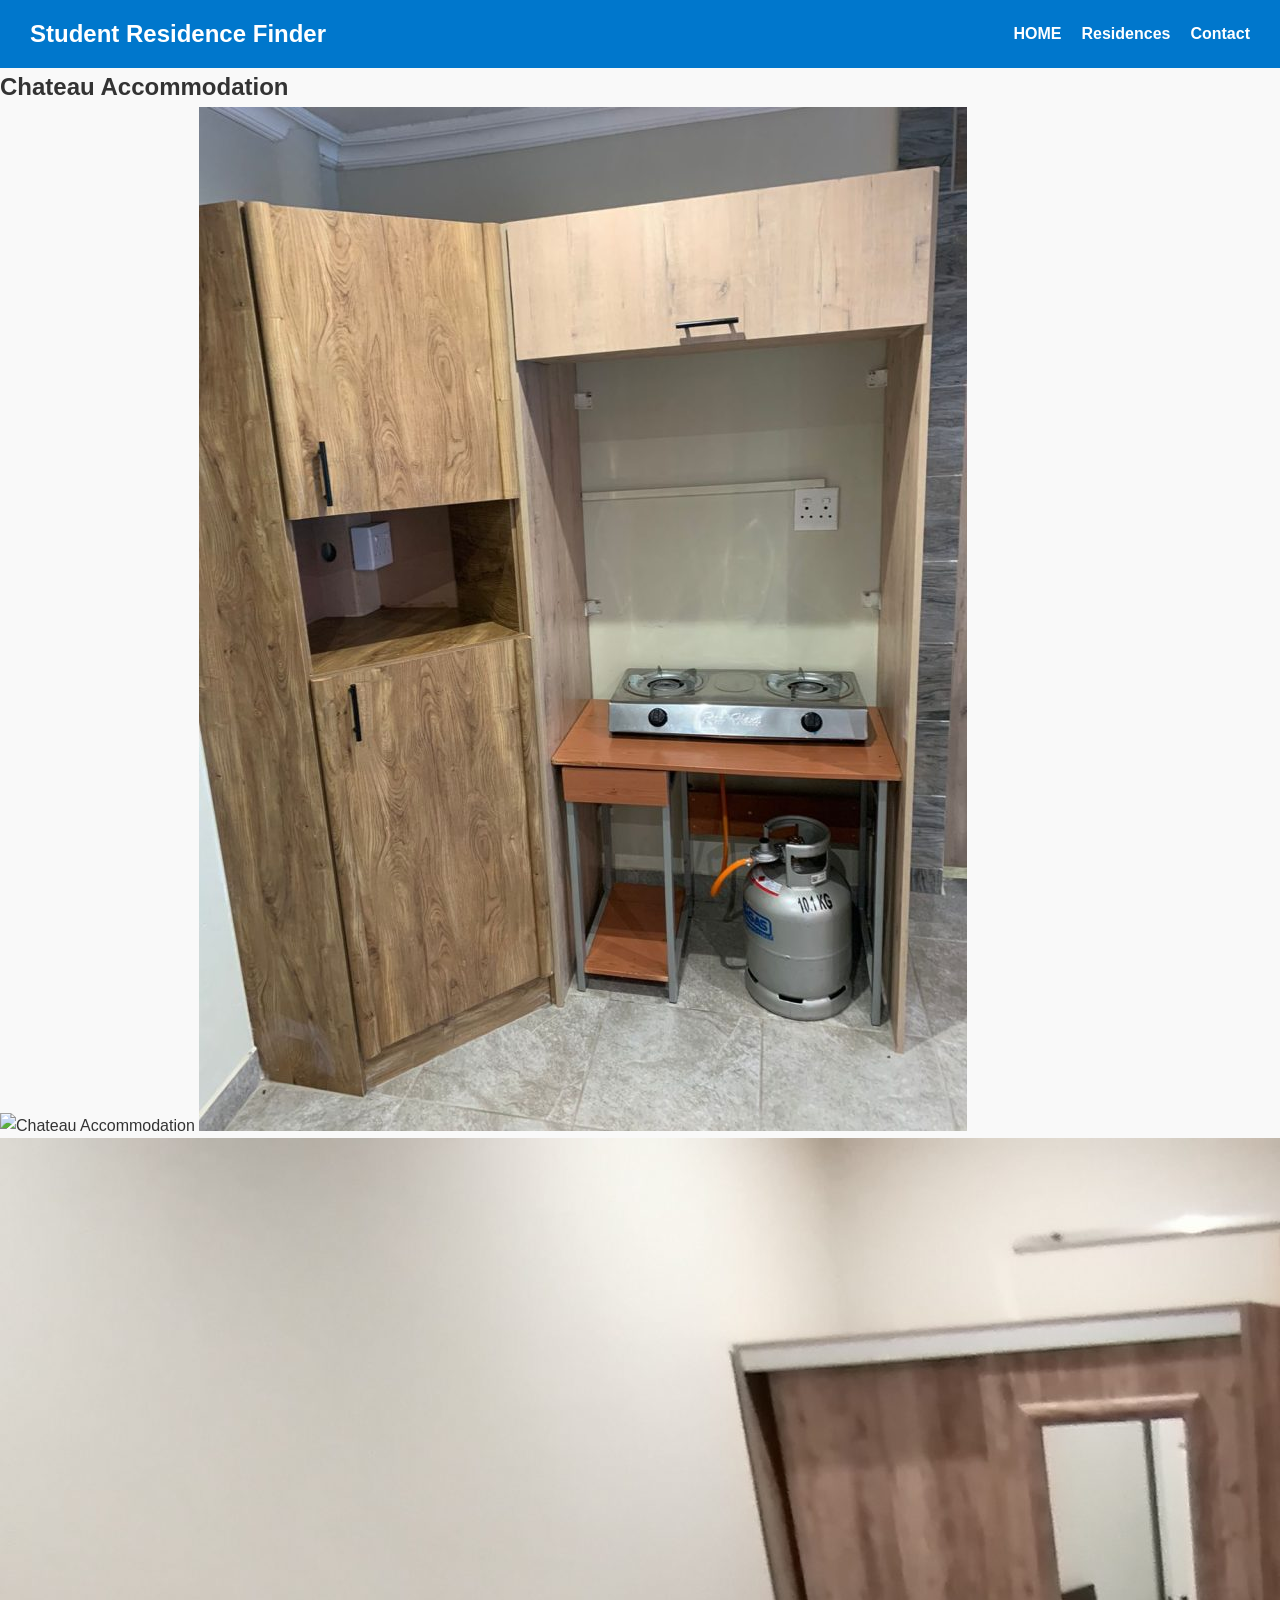
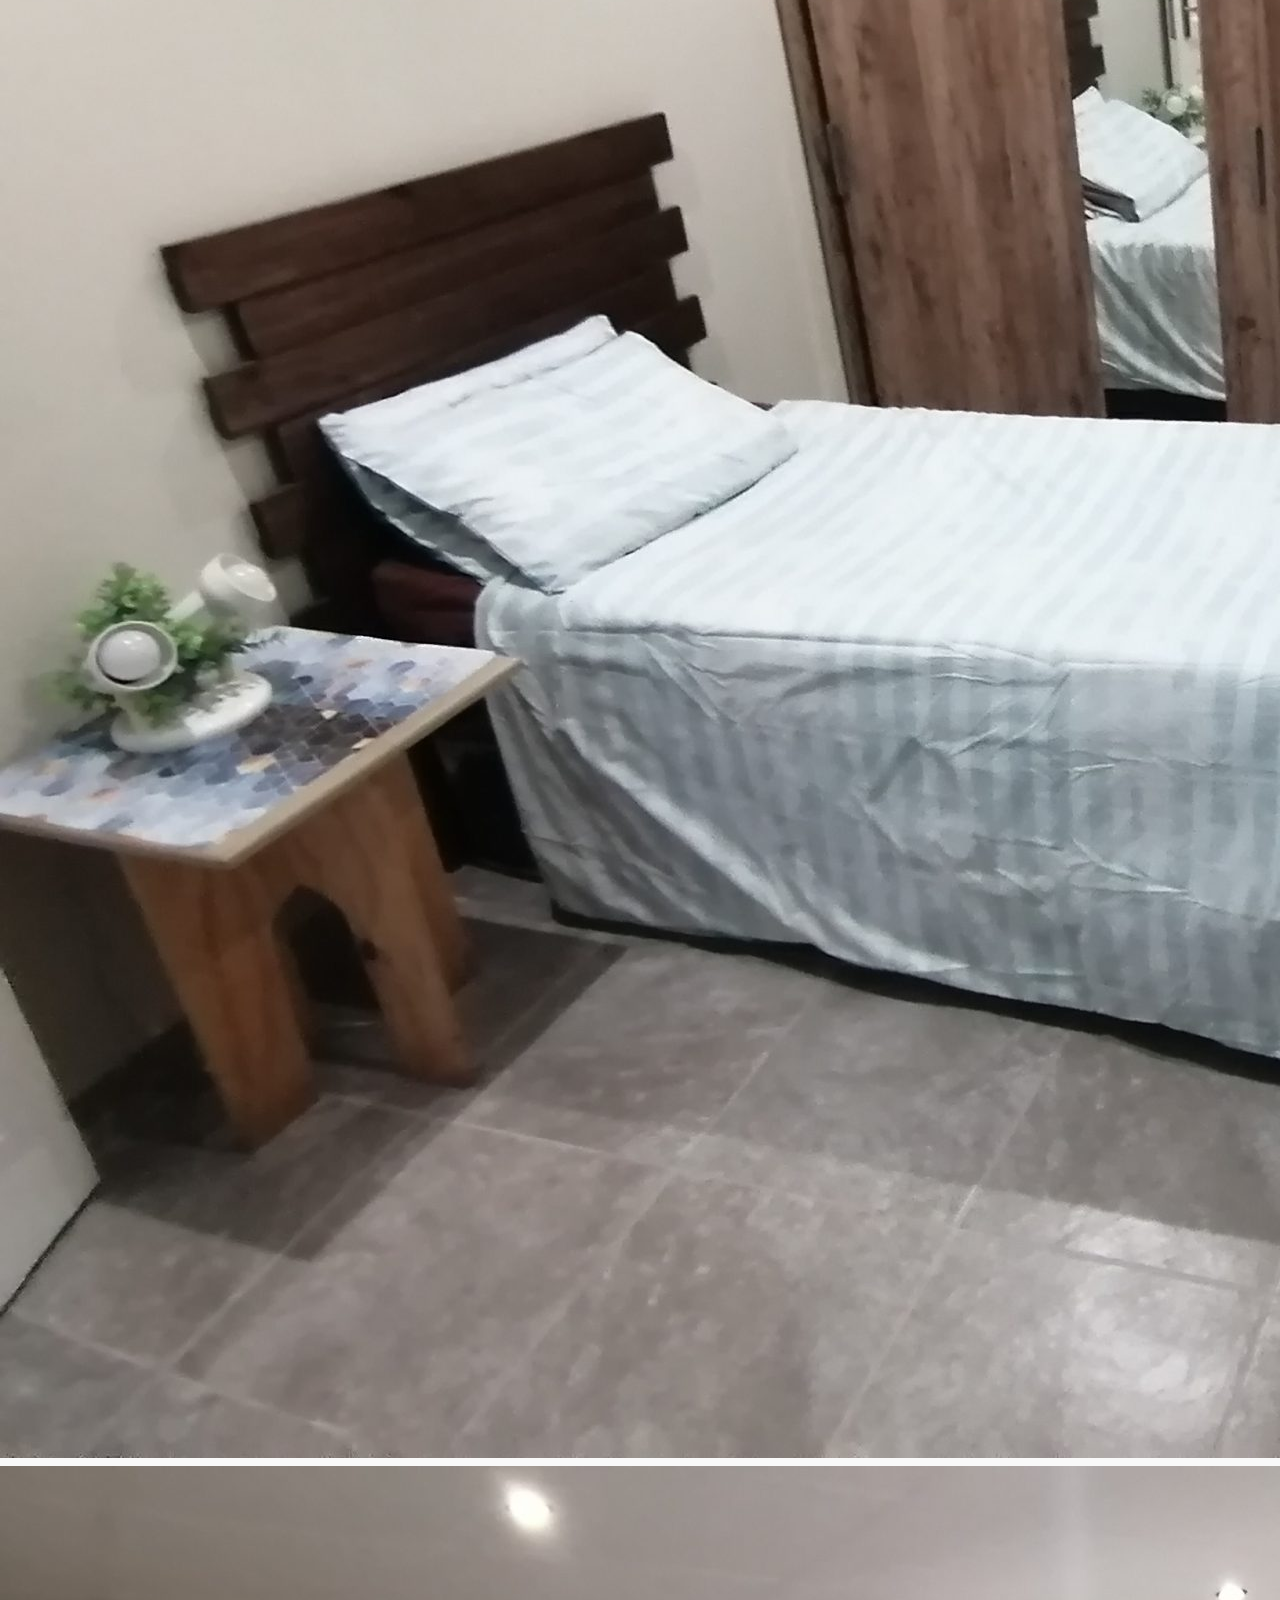
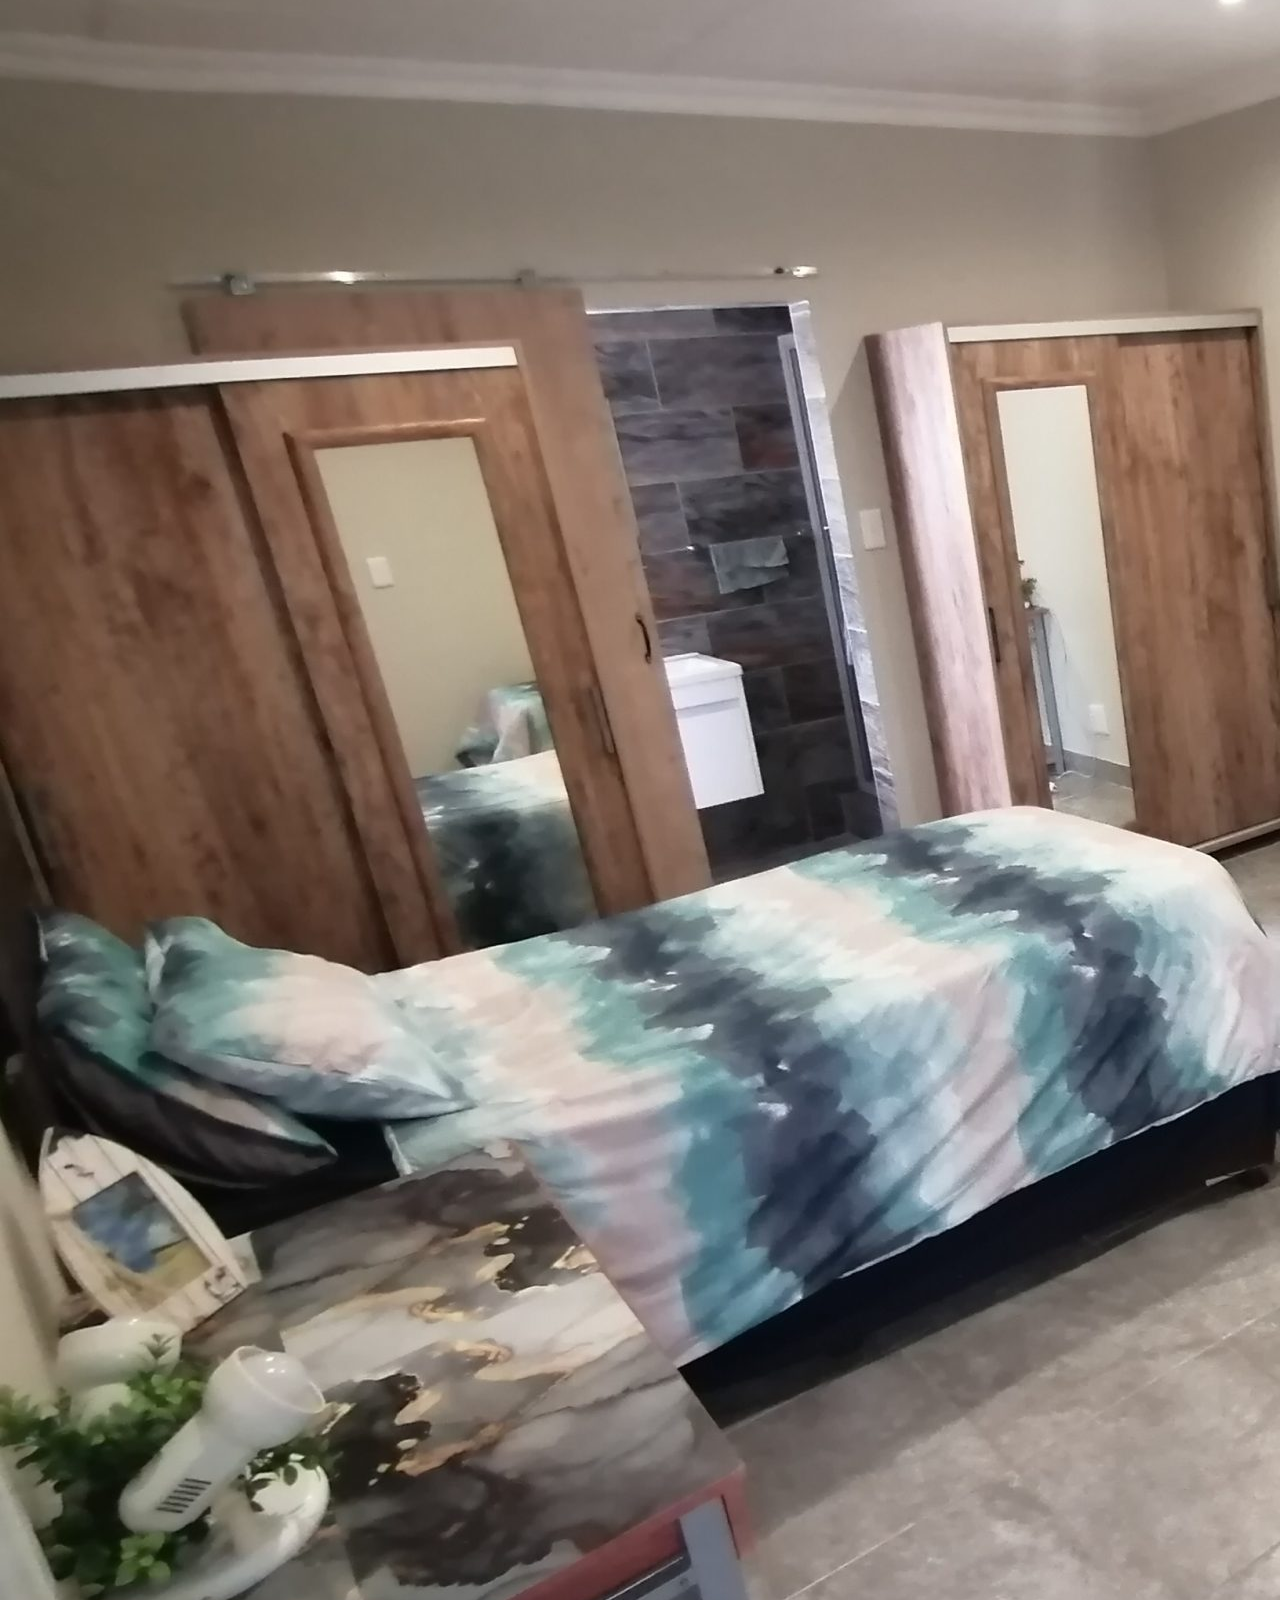
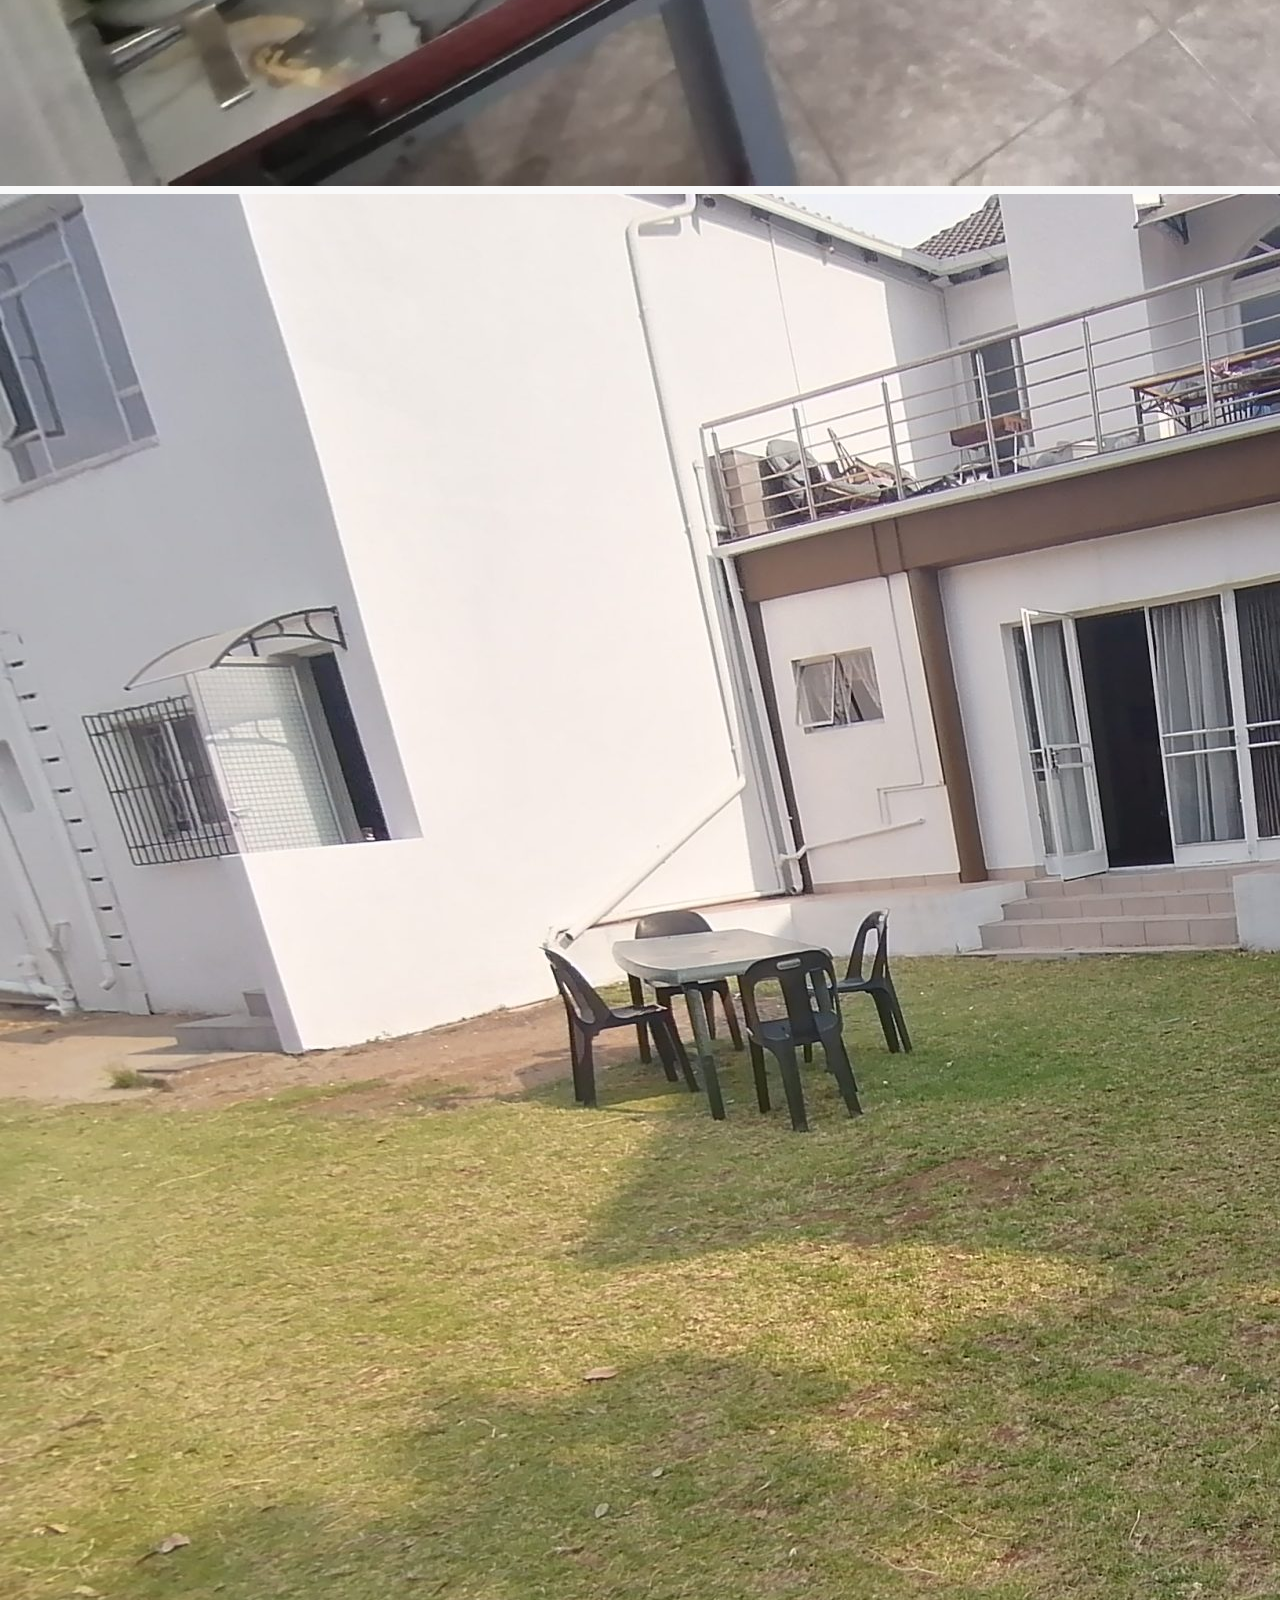
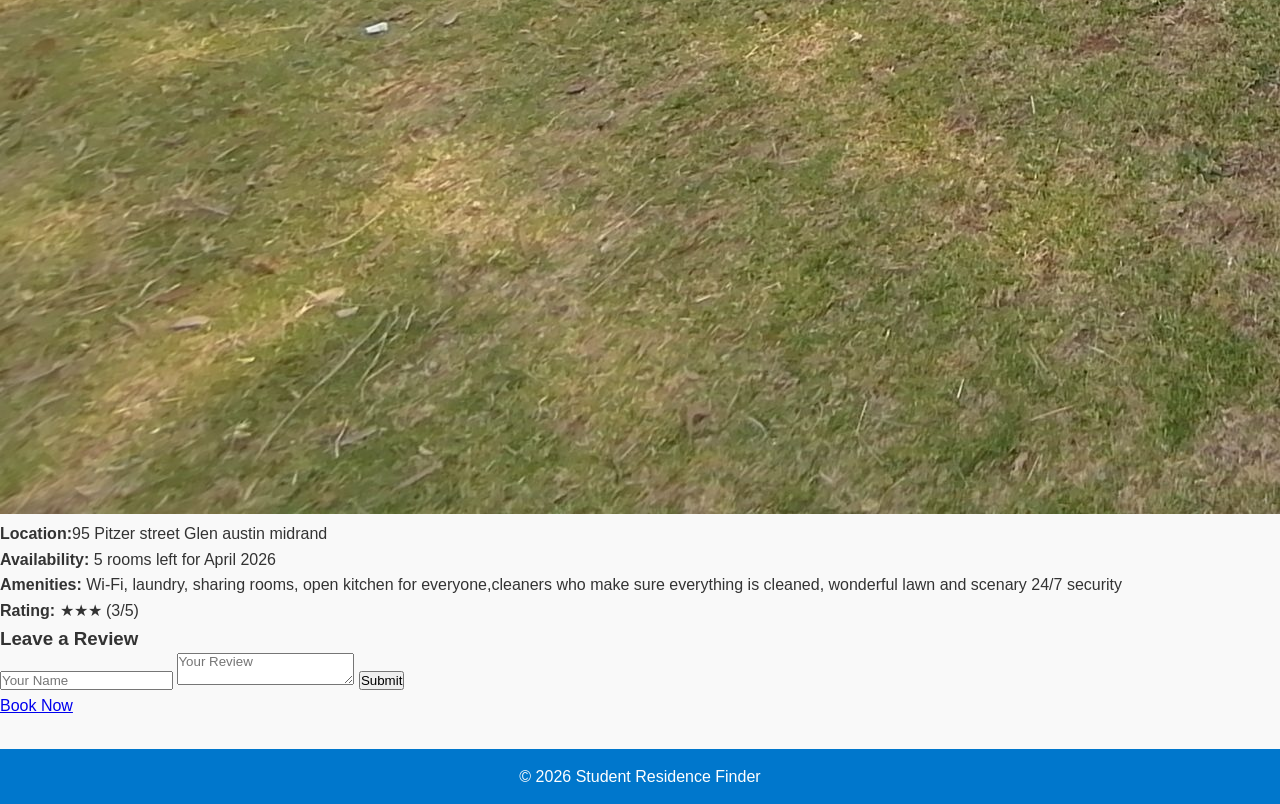
==== Chateau.html @ f55cca03 "res update" ====
<!DOCTYPE html>
<html lang="en">
<head>
    <meta charset="UTF-8">
    <meta name="viewport" content="width=device-width, initial-scale=1.0">
    <title>Chateau Accommodation</title>
    <link rel="stylesheet" href="web.css">
</head>
<body>
    <!-- Navigation -->
    <nav>
        <h2>Student Residence Finder</h2>
        <ul>
            <li><a href="index.html">HOME</a></li>
            <li><a href="index.html#residences">Residences</a></li>
            <li><a href="index.html#contact">Contact</a></li>
        </ul>
    </nav>

    <!-- Residence Detail -->
    <section class="residence-detail">
        <h1>Chateau Accommodation</h1>
        <img src="Chateau.jpg" alt="Chateau Accommodation">
        <img src="chateau1.jpg" alt="Chateau Accommodation">
        <img src="chateau2.jpg" alt="Chateau Accommodation">
        <img src="chateau3.jpg" alt="Chateau Accommodation">
        <img src="chateau4.jpg" alt="Chateau Accommodation">

        <p><strong>Location:</strong>95 Pitzer street Glen austin midrand</p>
        <p><strong>Availability:</strong> 5 rooms left for April 2026</p>
        <p><strong>Amenities:</strong> Wi-Fi, laundry, sharing rooms, open kitchen for everyone,cleaners who make sure everything is cleaned, wonderful lawn and scenary 24/7 security</p>
        <p><strong>Rating:</strong> ★★★ (3/5)</p>

        <!-- Review Form -->
        <h3>Leave a Review</h3>
        <form id="review-form">
            <input type="text" id="name" placeholder="Your Name" required>
            <textarea id="comment" placeholder="Your Review" required></textarea>
            <button type="submit">Submit</button>
        </form>

        <a href="index.html#contact" class="btn">Book Now</a>
    </section>

    <!-- Footer -->
    <footer>
        <p>&copy; 2026 Student Residence Finder</p>
    </footer>

    <!-- Simple JavaScript to add reviews -->
    <script>
        document.getElementById("review-form").addEventListener("submit", function(e) {
            e.preventDefault();
            const name = document.getElementById("name").value;
            const comment = document.getElementById("comment").value;

            const li = document.createElement("li");
            li.textContent = `"${comment}" – ${name}`;
            document.getElementById("review-list").appendChild(li);

            // Clear form
            document.getElementById("name").value = "";
            document.getElementById("comment").value = "";
        });
    </script>
</body>
</html>
---- web.css ----
* {
    margin: 0;
    padding: 0;
    box-sizing: border-box;
    font-family: Arial, sans-serif;
}

body {
    background-color: #f9f9f9;
    color: #333;
    line-height: 1.6;
}

/* Navigation */
nav {
    background: #0077cc;
    color: #fff;
    padding: 15px 30px;
    display: flex;
    justify-content: space-between;
    align-items: center;
}

nav h2 {
    margin: 0;
}

nav ul {
    list-style: none;
    display: flex;
    gap: 20px;
}

nav ul li a {
    color: #fff;
    text-decoration: none;
    font-weight: bold;
}

nav ul li a:hover {
    text-decoration: underline;
}

/* Hero Section */
.hero {
    text-align: center;
    padding: 60px 20px;
    background: #eaf4fc;
}

.hero h1 {
    font-size: 2.5rem;
    margin-bottom: 15px;
}

.hero p {
    font-size: 1.2rem;
    margin-bottom: 25px;
}

.search-box {
    display: inline-flex;
    gap: 10px;
}

.search-box input {
    padding: 10px;
    width: 250px;
    border: 1px solid #ccc;
    border-radius: 5px;
}

.search-box button {
    padding: 10px 20px;
    background: #0077cc;
    color: #fff;
    border: none;
    border-radius: 5px;
    cursor: pointer;
}

.search-box button:hover {
    background: #005fa3;
}

/* Residences Section */
.residences {
    padding: 40px 20px;
    max-width: 1200px;
    margin: auto;
}

.residences h2 {
    text-align: center;
    margin-bottom: 30px;
}

.residence-card {
    background: #fff;
    border-radius: 8px;
    box-shadow: 0 2px 8px rgba(0,0,0,0.1);
    margin-bottom: 20px;
    padding: 20px;
    transition: transform 0.2s ease;
}

.residence-card:hover {
    transform: translateY(-5px);
}

.residence-card img {
    width: 25%;
    border-radius: 8px;
    margin-bottom: 15px;
}

.residence-card h3 {
    margin-bottom: 10px;
    color: #0077cc;
}

/* Contact Section */
.contact {
    background: #eaf4fc;
    padding: 40px 20px;
    text-align: center;
}

.contact form {
    max-width: 500px;
    margin: auto;
    display: flex;
    flex-direction: column;
    gap: 15px;
}

.contact input, .contact textarea {
    padding: 10px;
    border: 1px solid #ccc;
    border-radius: 5px;
}

.contact button {
    padding: 10px;
    background: #0077cc;
    color: #fff;
    border: none;
    border-radius: 5px;
    cursor: pointer;
}

.contact button:hover {
    background: #005fa3;
}

/* Footer */
footer {
    background: #0077cc;
    color: #fff;
    text-align: center;
    padding: 15px;
    margin-top: 30px;
}
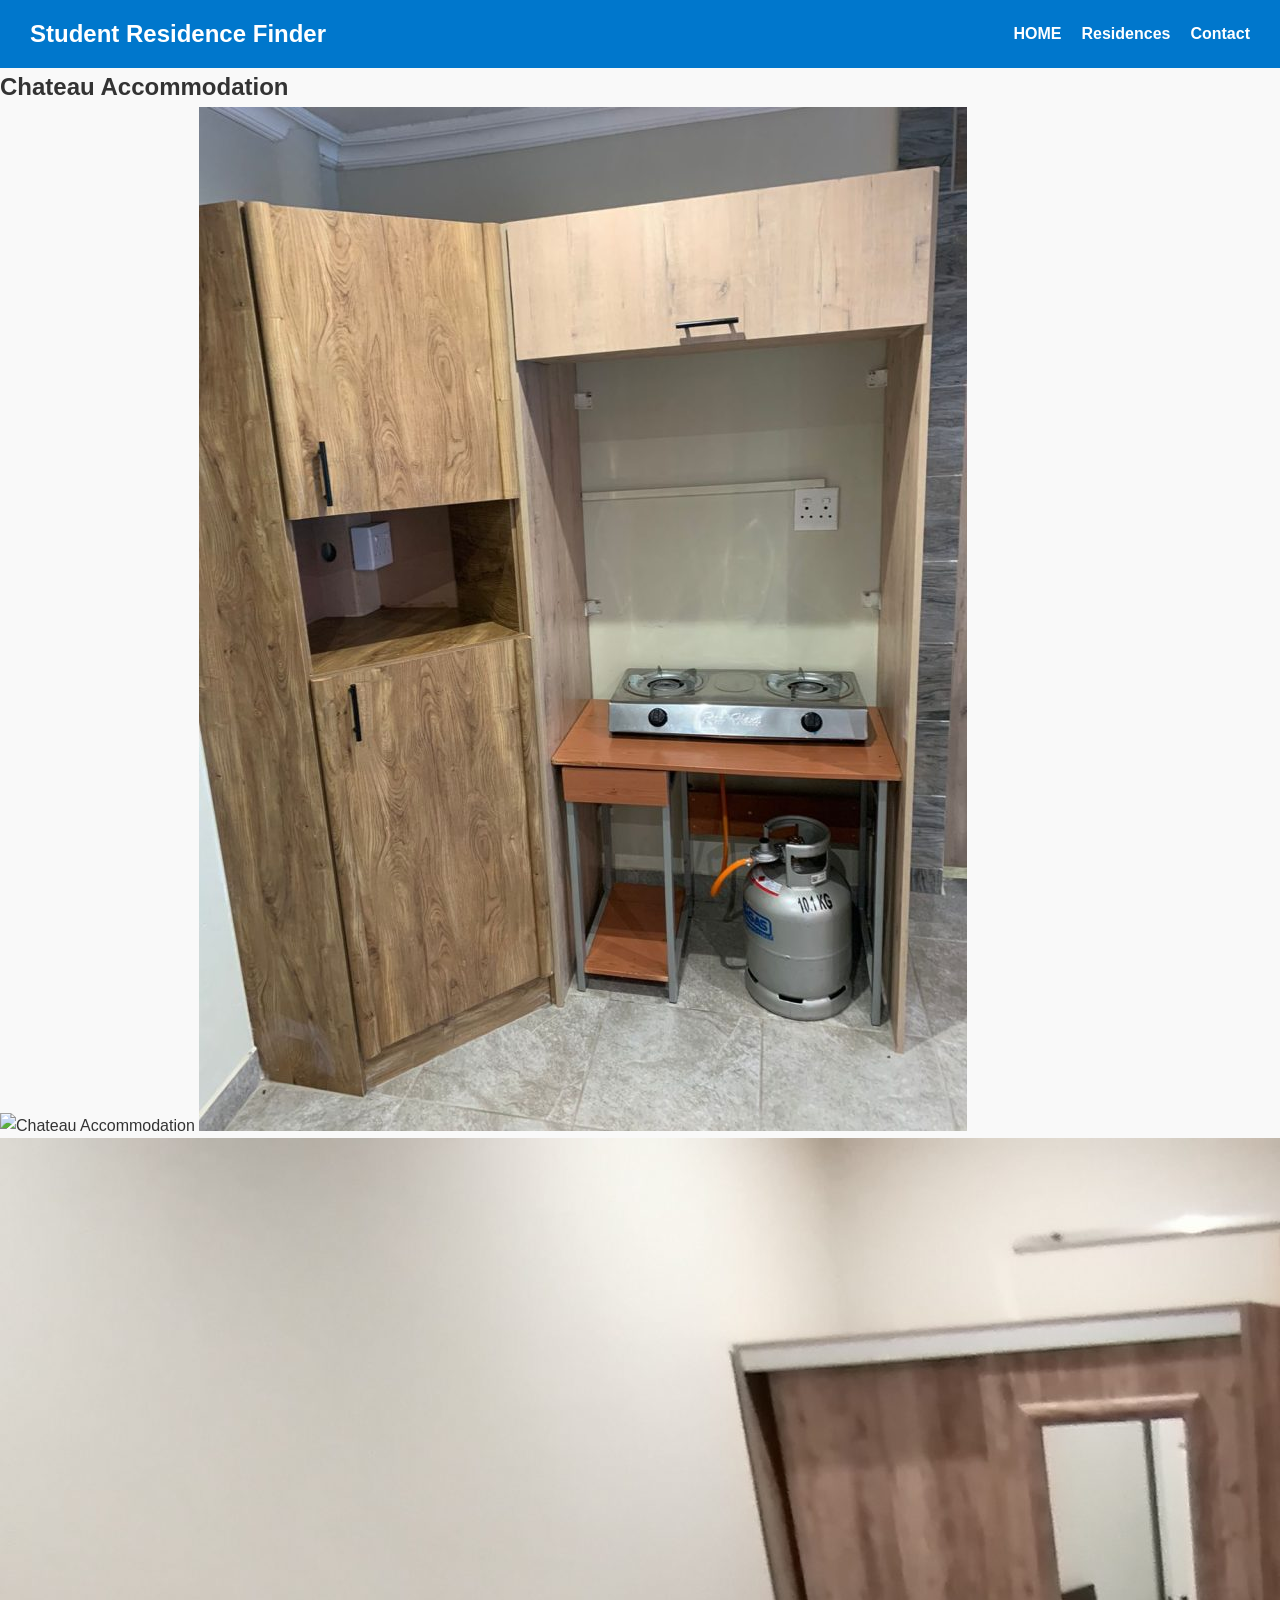
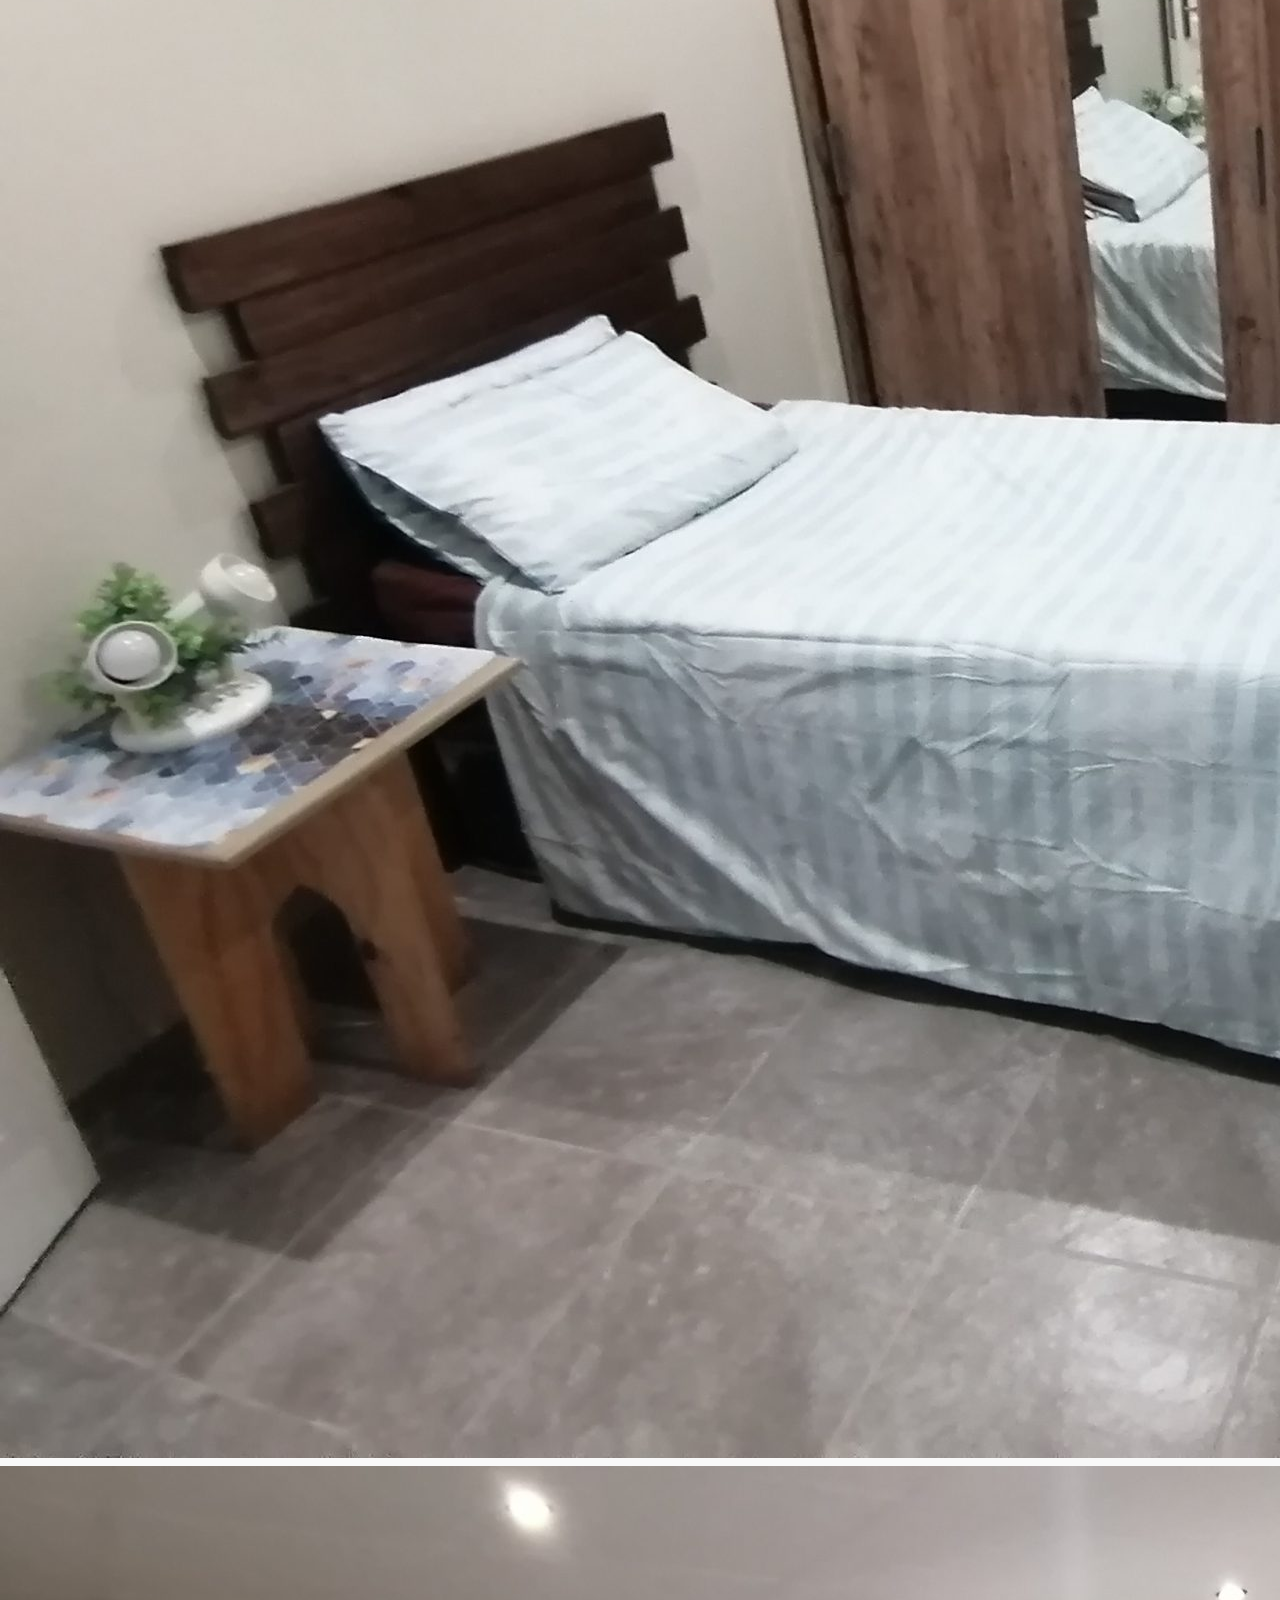
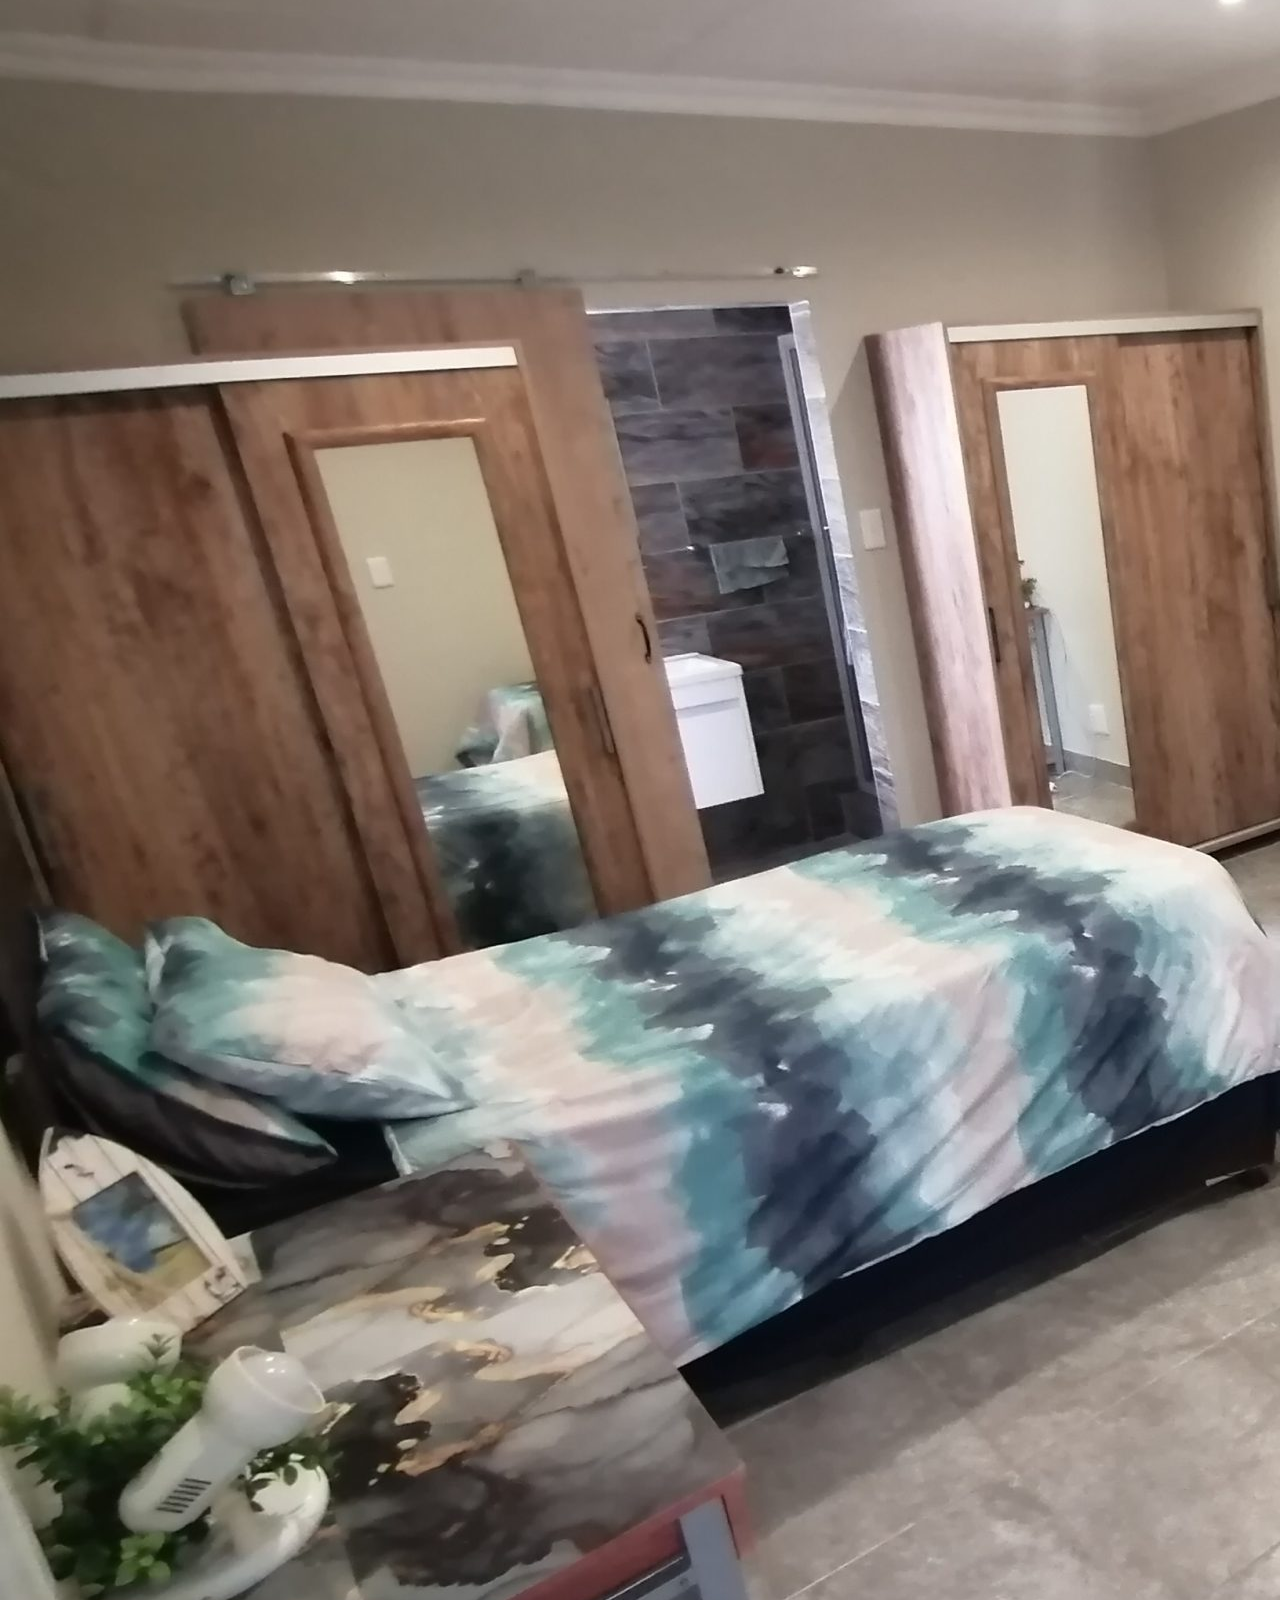
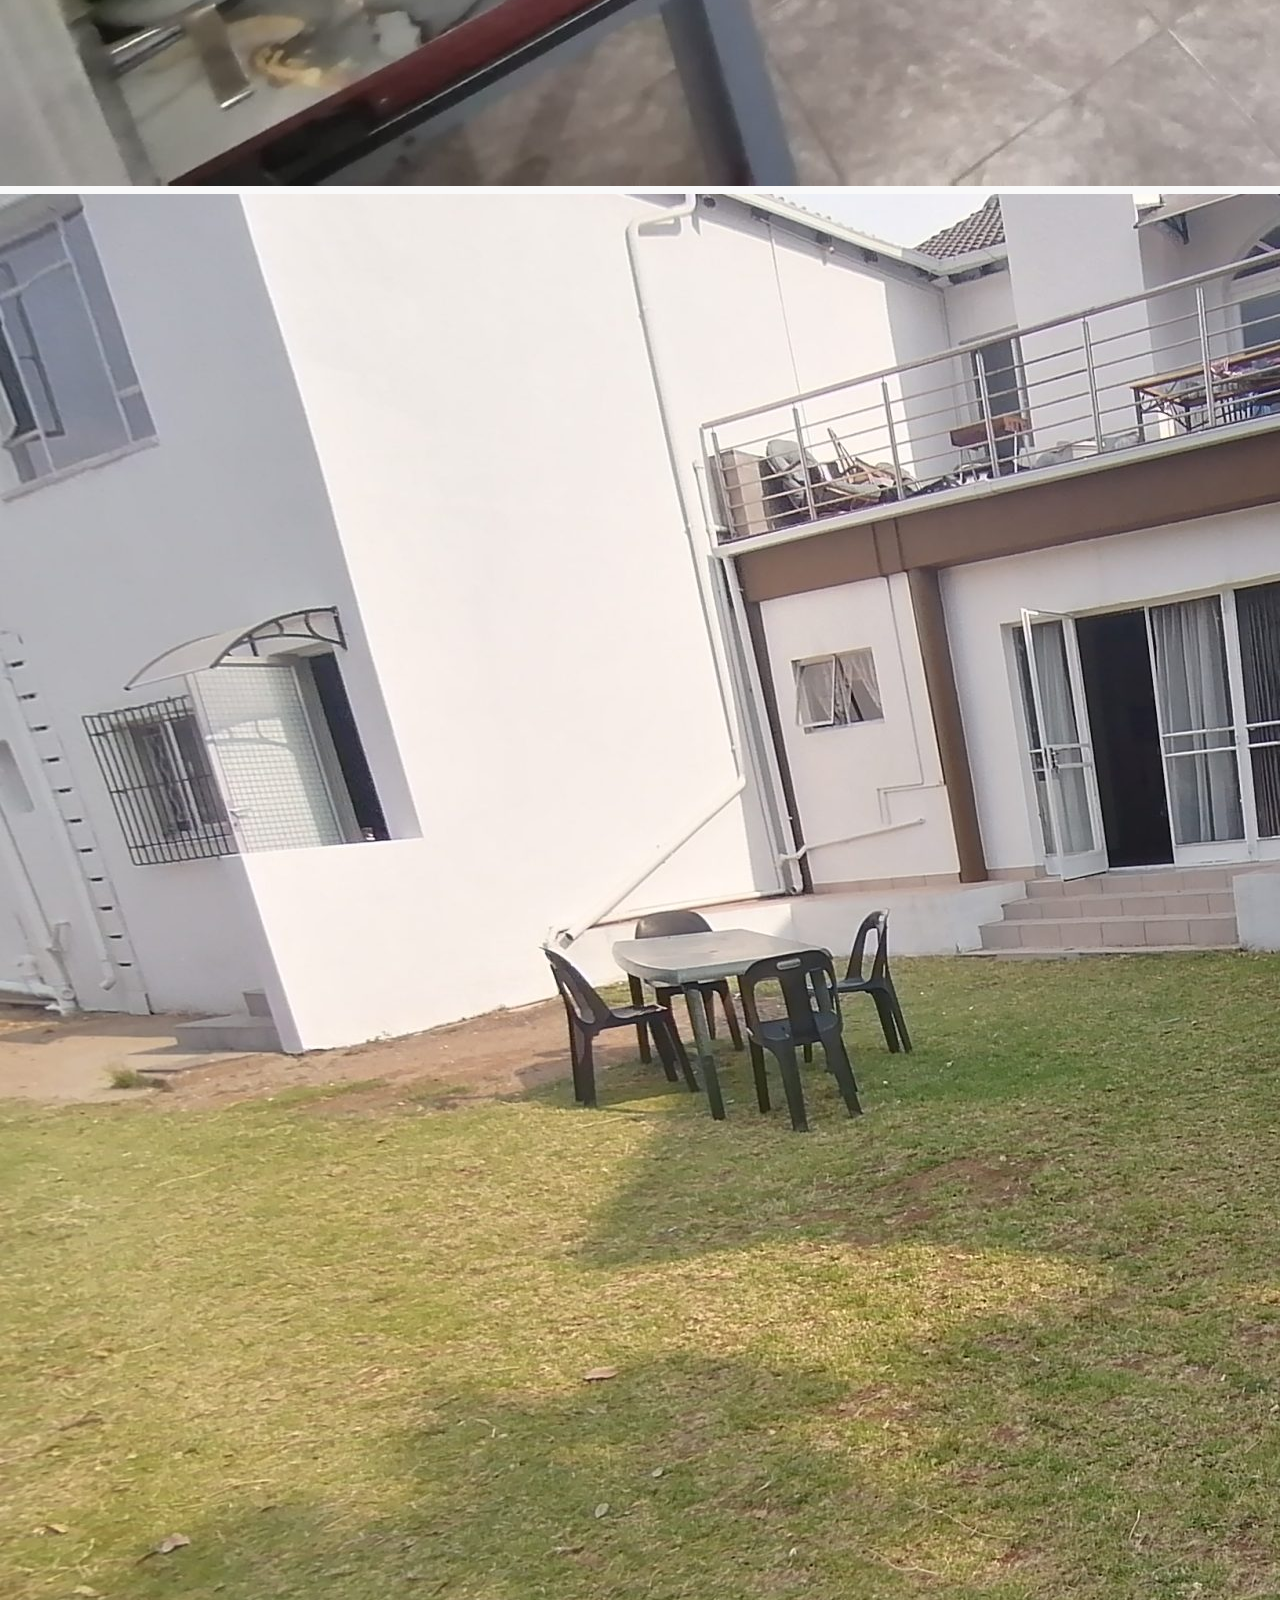
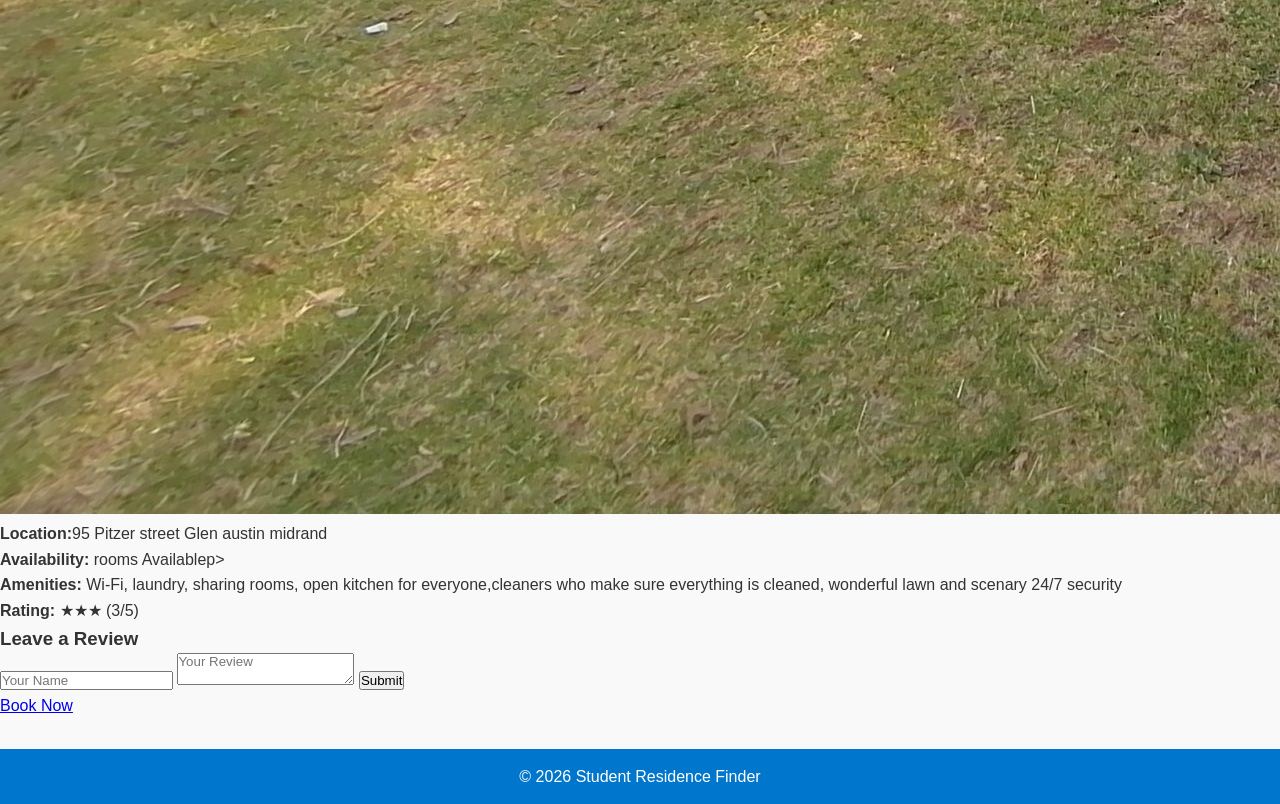
==== commit 5e9dcc8a: "update" ====
--- a/Chateau.html
+++ b/Chateau.html
@@ -27,7 +27,7 @@
         <img src="chateau4.jpg" alt="Chateau Accommodation">
 
         <p><strong>Location:</strong>95 Pitzer street Glen austin midrand</p>
-        <p><strong>Availability:</strong> 5 rooms left for April 2026</p>
+        <p><strong>Availability:</strong> rooms Availablep>
         <p><strong>Amenities:</strong> Wi-Fi, laundry, sharing rooms, open kitchen for everyone,cleaners who make sure everything is cleaned, wonderful lawn and scenary 24/7 security</p>
         <p><strong>Rating:</strong> ★★★ (3/5)</p>
 
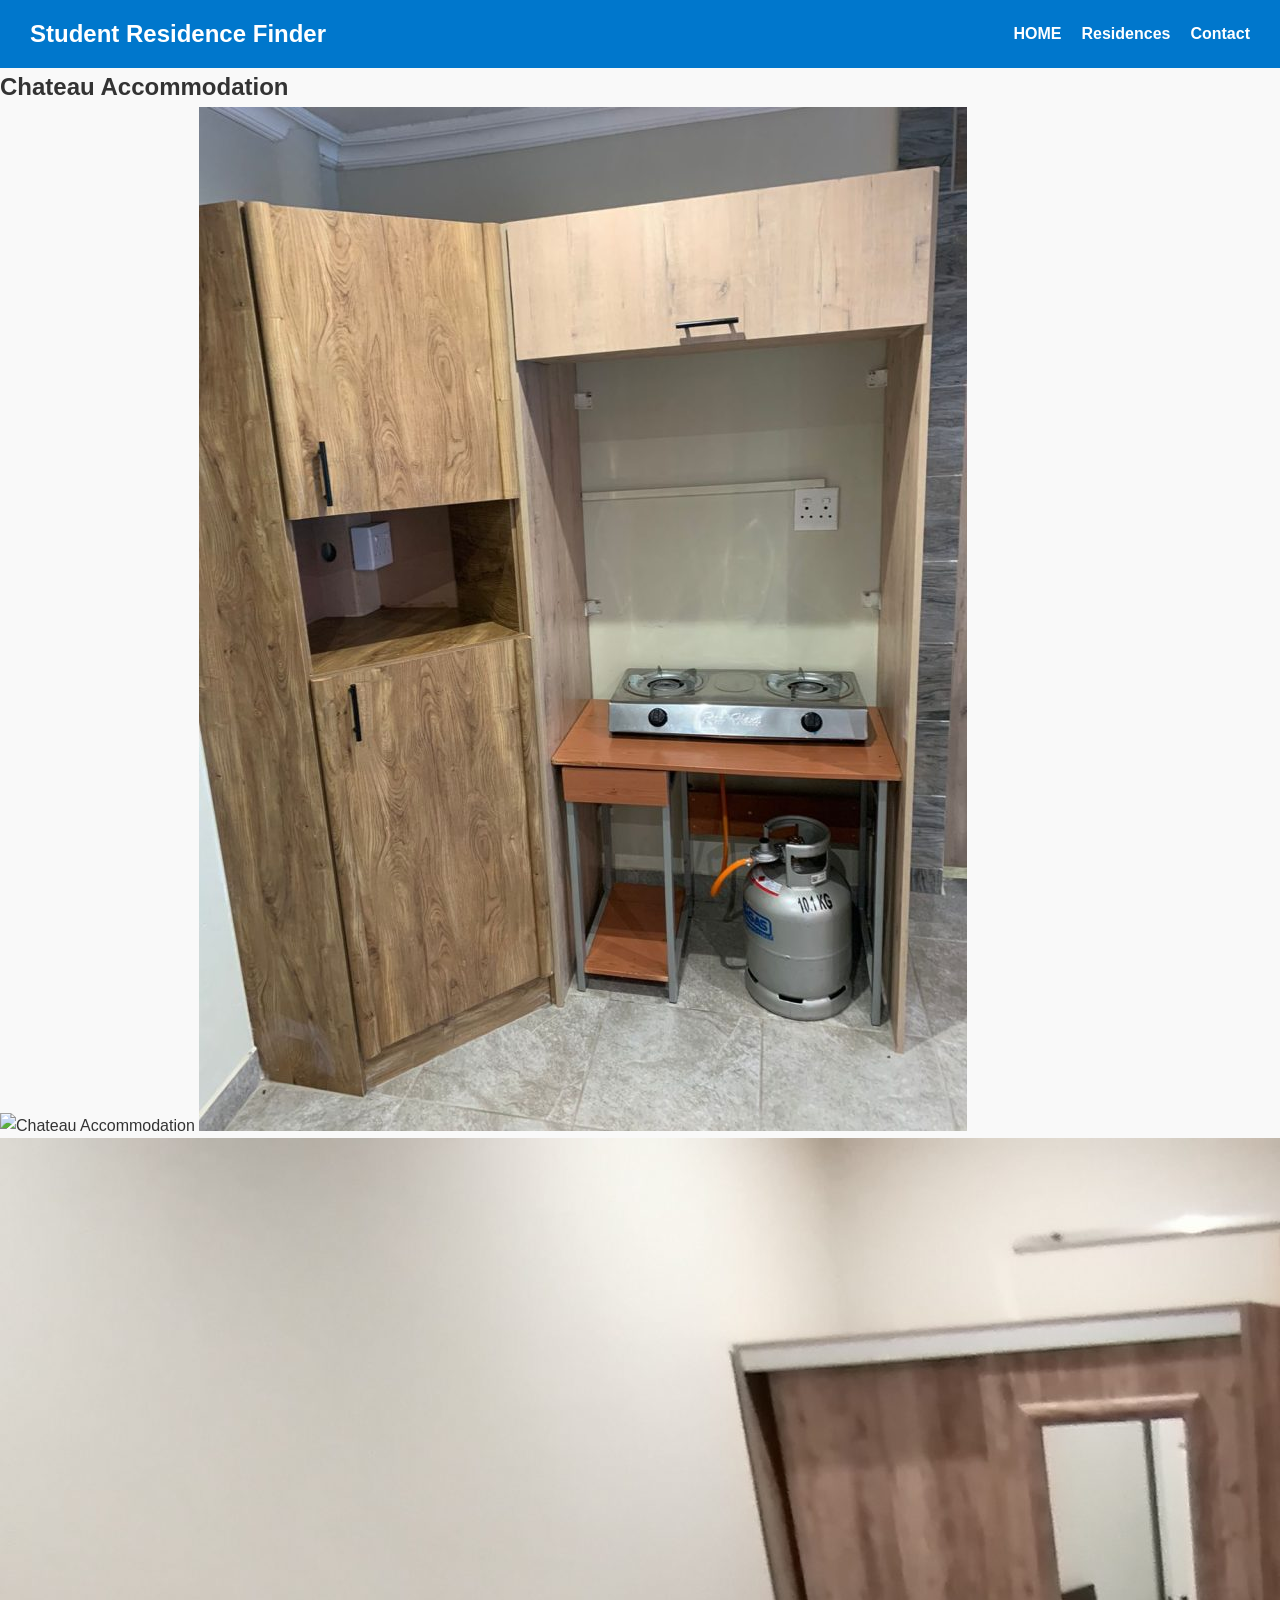
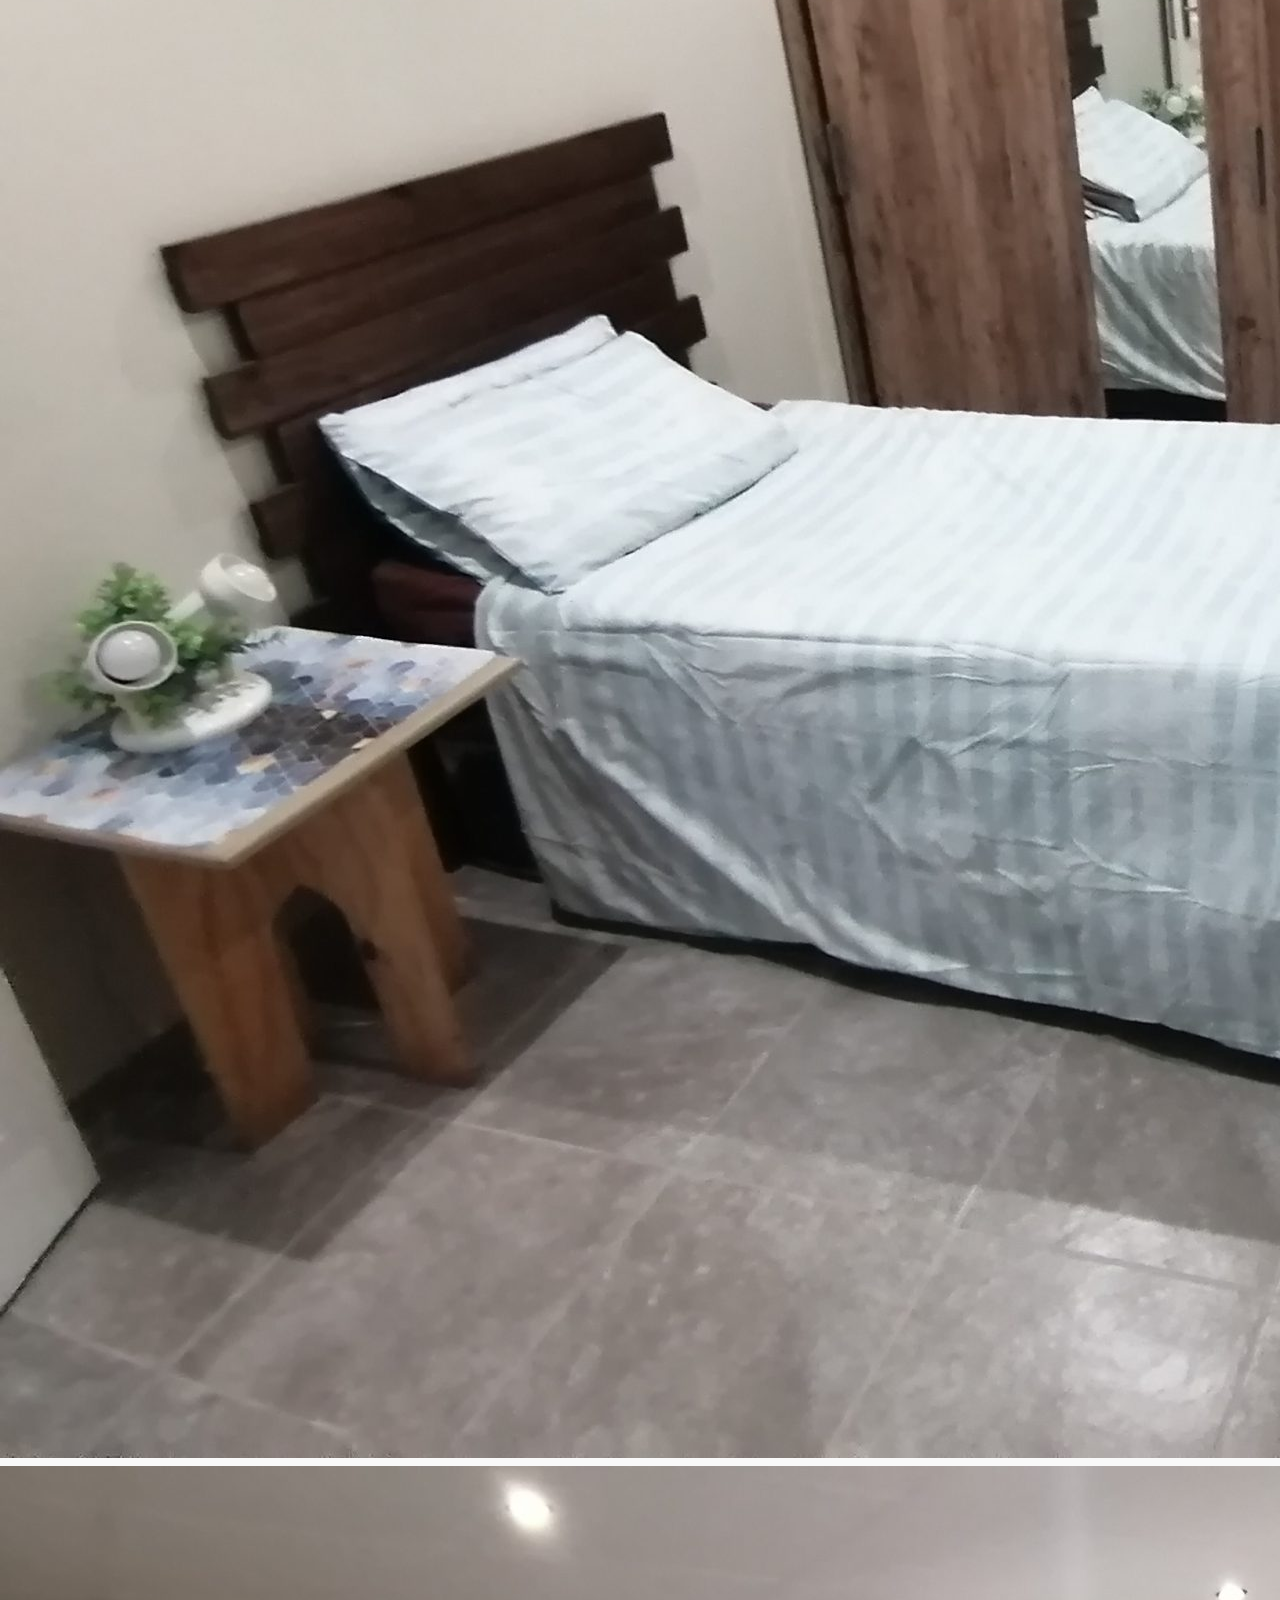
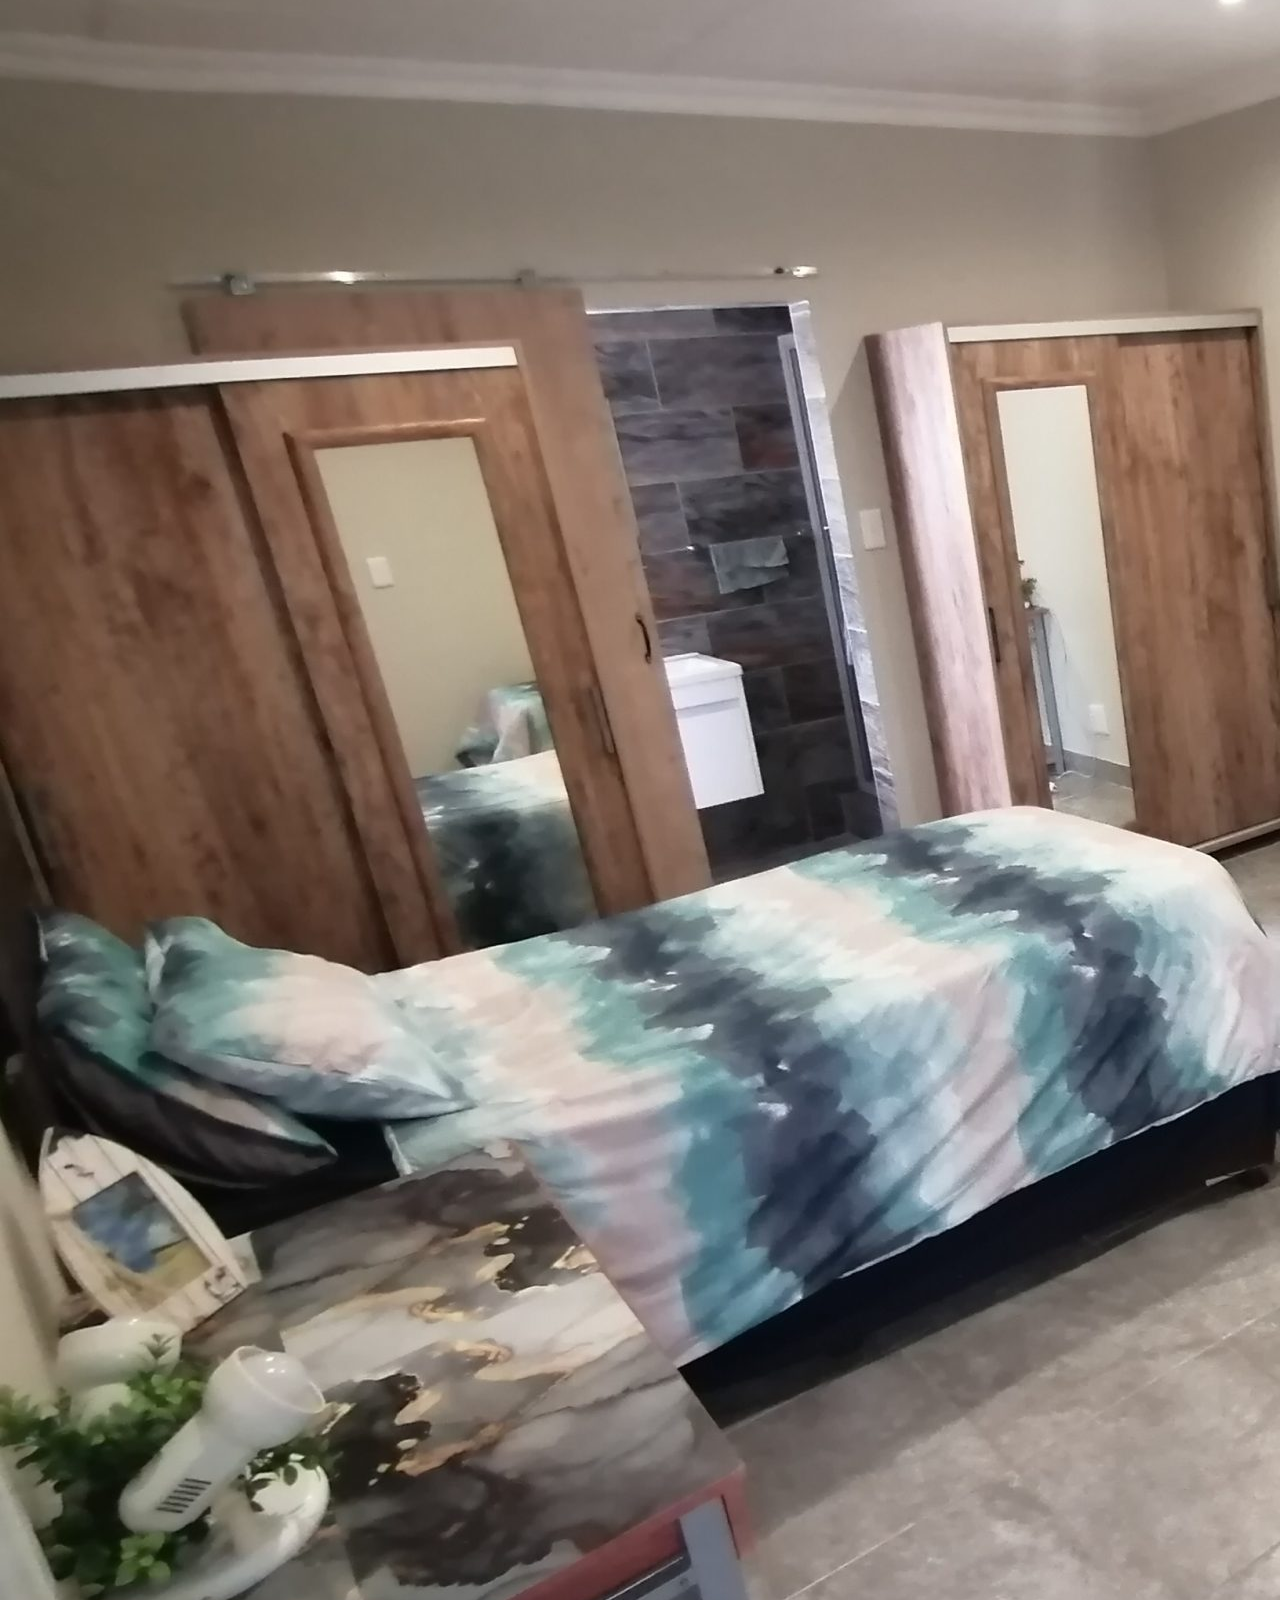
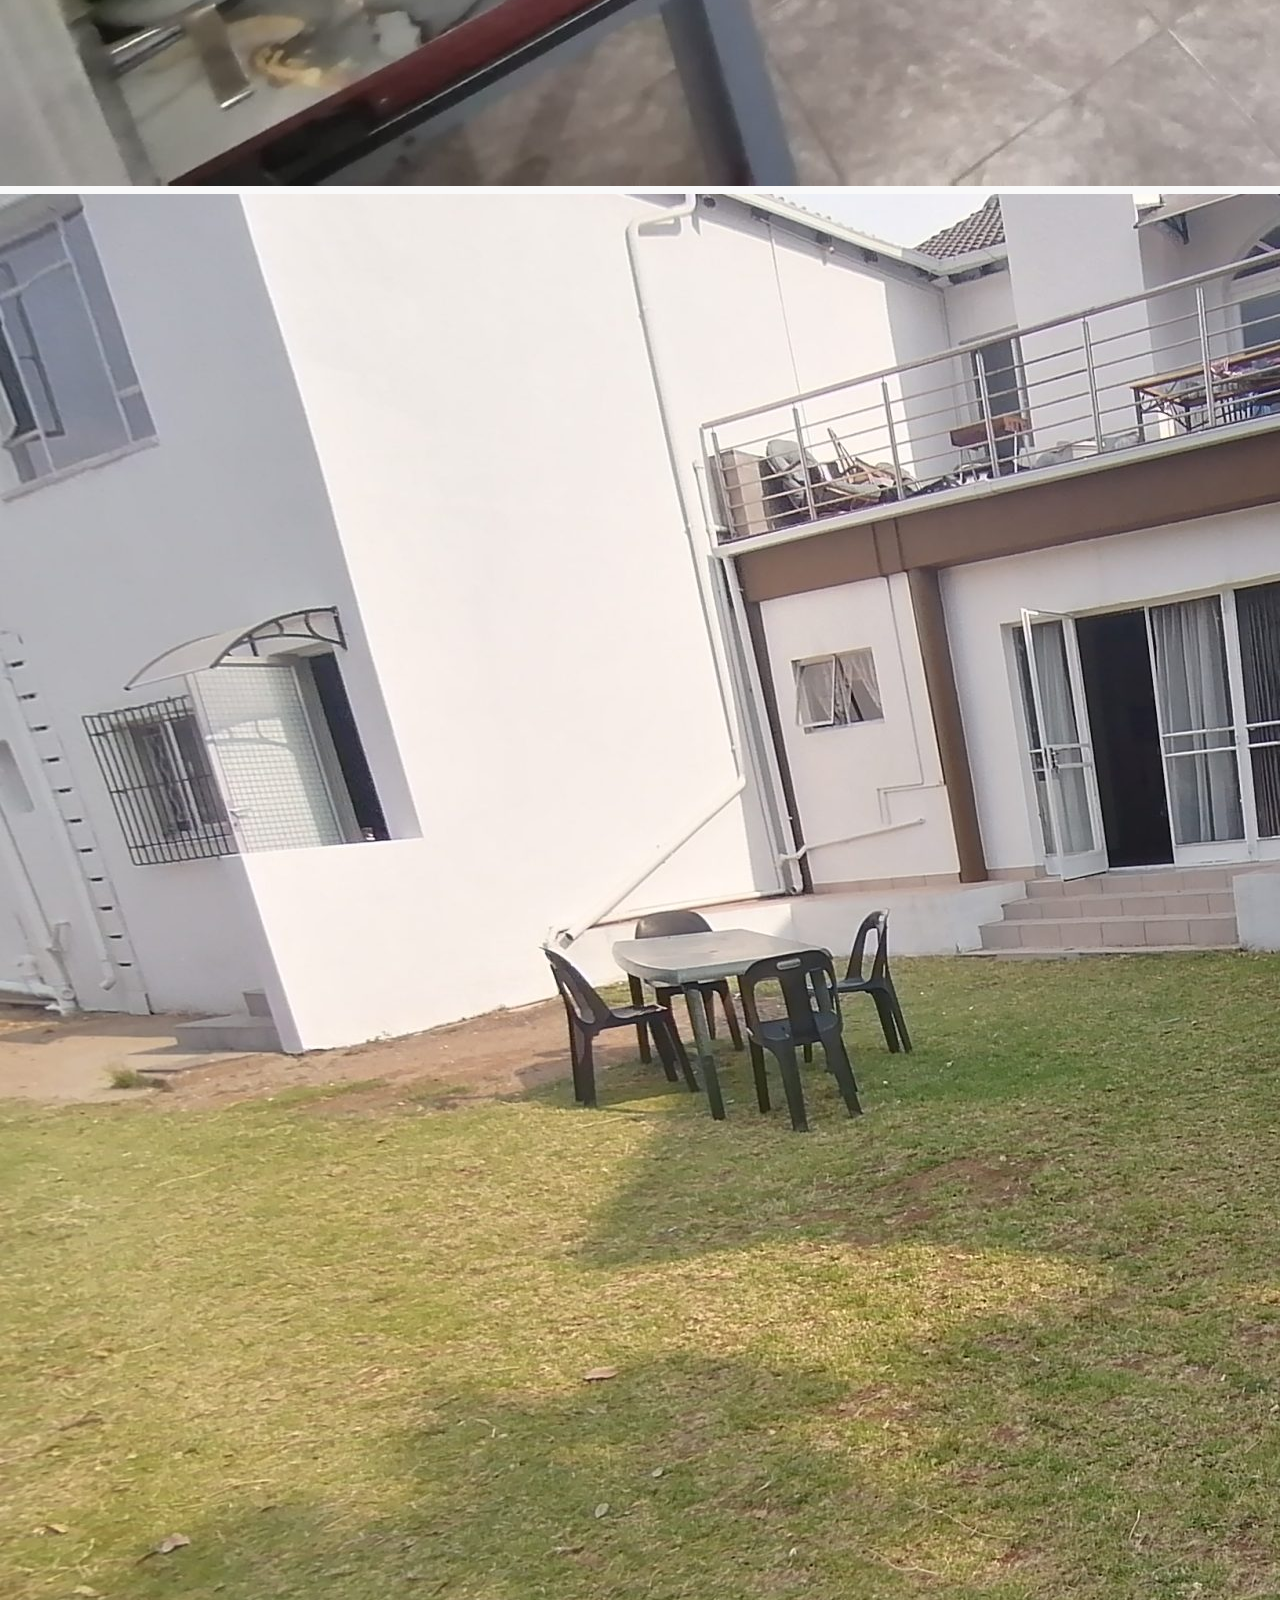
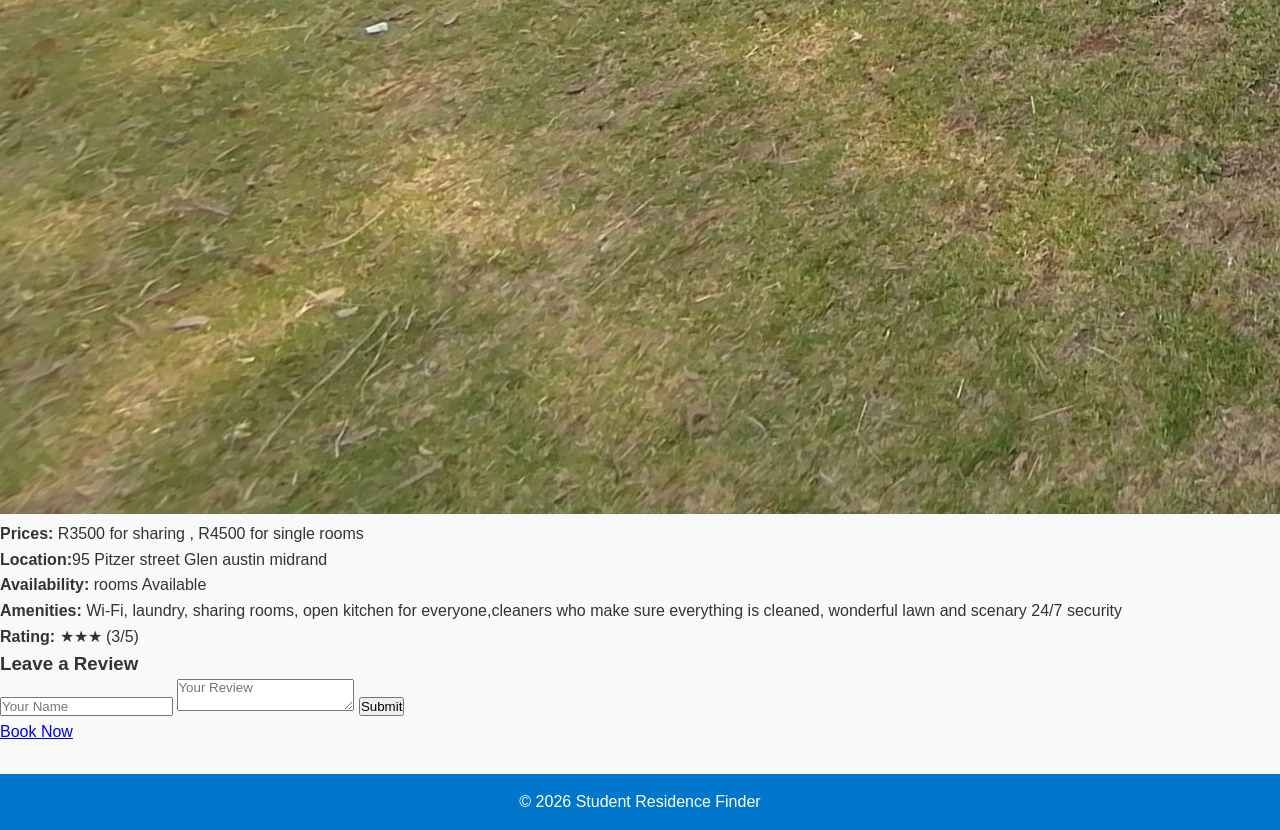
==== commit b007931e: "update" ====
--- a/Chateau.html
+++ b/Chateau.html
@@ -26,8 +26,9 @@
         <img src="chateau3.jpg" alt="Chateau Accommodation">
         <img src="chateau4.jpg" alt="Chateau Accommodation">
 
+        <p><strong>Prices:</strong> R3500 for sharing , R4500 for single rooms</p>
         <p><strong>Location:</strong>95 Pitzer street Glen austin midrand</p>
-        <p><strong>Availability:</strong> rooms Availablep>
+        <p><strong>Availability:</strong> rooms Available </p>
         <p><strong>Amenities:</strong> Wi-Fi, laundry, sharing rooms, open kitchen for everyone,cleaners who make sure everything is cleaned, wonderful lawn and scenary 24/7 security</p>
         <p><strong>Rating:</strong> ★★★ (3/5)</p>
 
